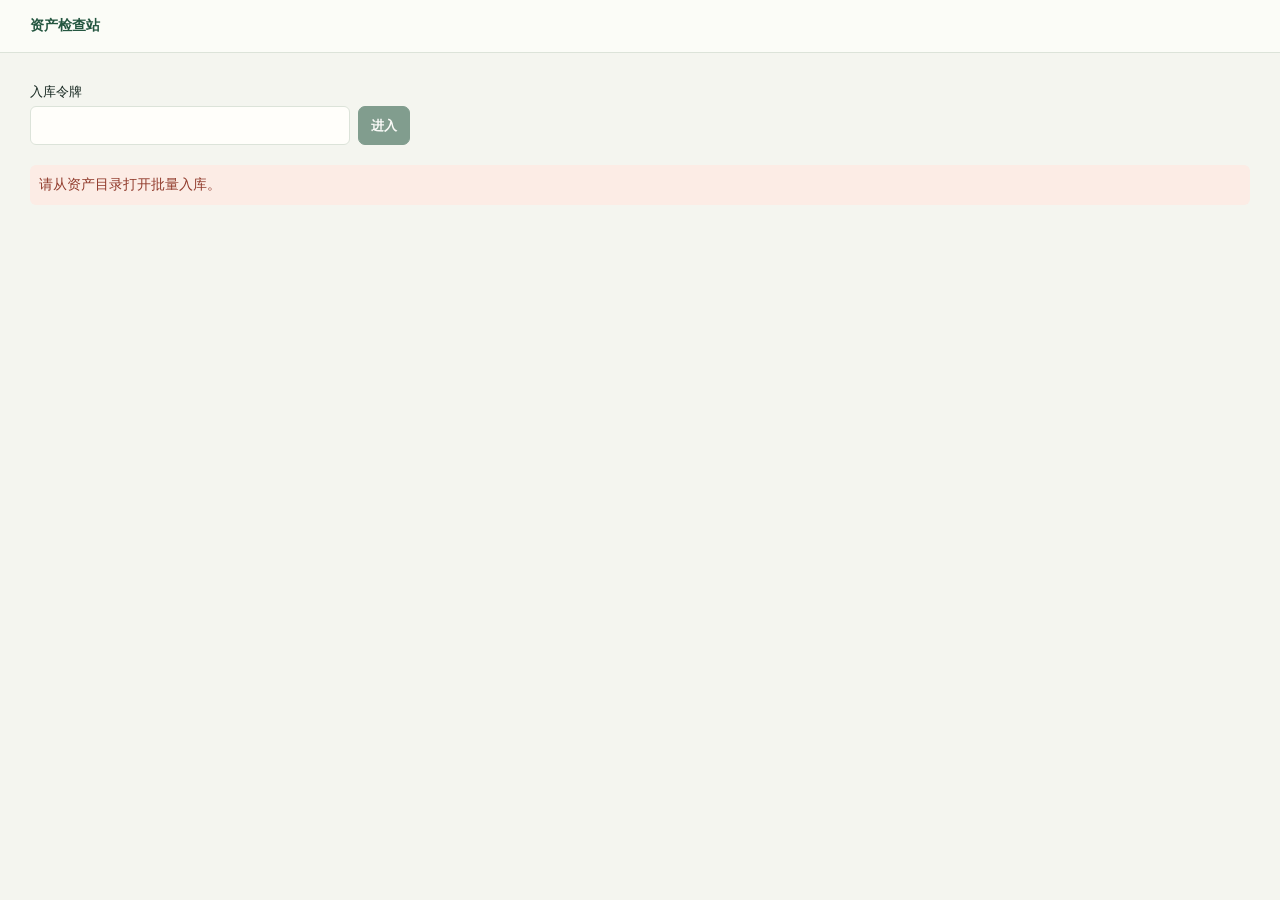
==== apps/reviewer/ingest.html @ 837bf538 "feat(reviewer): add batch asset ingest with assignment suggestions" ====
<!doctype html>
<html lang="zh-CN">
<head>
  <meta charset="utf-8">
  <meta name="viewport" content="width=device-width,initial-scale=1">
  <meta name="theme-color" content="#244a3a">
  <title>批量入库 · 资产检查站</title>
  <link rel="icon" href="data:,">
  <link rel="stylesheet" href="ingest.css">
  <script type="module" src="ingest.mjs"></script>
</head>
<body>
  <header class="topbar">
    <div class="top-width">
      <a class="brand" id="catalog-link" href="./">资产检查站</a>
      <button class="button quiet" id="disconnect" hidden>退出</button>
    </div>
  </header>
  <main>
    <form class="connection" id="connection">
      <label>入库令牌<input type="password" id="token" autocomplete="off" required></label>
      <button class="button primary" id="connect">进入</button>
    </form>
    <p id="notice" role="status" class="notice" hidden></p>
    <div id="stale-plan" class="notice error stale-plan" hidden>
      <p role="status">服务器草稿已更新</p>
      <button class="button subtle compact" id="reload-plan">读取服务器草稿</button>
    </div>
    <section id="work" aria-labelledby="work-title" hidden>
      <div class="toolbar">
        <h1 id="work-title">批量入库</h1>
        <div class="actions">
          <button class="button quiet" id="new-batch">新建批次</button>
          <button class="button subtle" id="browse-folder" hidden>选择文件夹</button>
          <button class="button primary" id="browse-files">选择文件</button>
          <input id="files-input" type="file" multiple hidden accept=".glb,.png,.jpg,.jpeg">
          <input id="folder-input" type="file" webkitdirectory multiple hidden accept=".glb,.png,.jpg,.jpeg">
        </div>
      </div>
      <div class="workspace-grid">
        <div class="work-col">
          <section class="panel" aria-labelledby="staging-title">
            <div class="dropzone" id="dropzone">
              <div><h2 id="staging-title">文件 <span class="count" id="file-count">0</span></h2><p>拖放 GLB、PNG、JPG</p></div>
              <button class="button subtle compact" id="toggle-files" aria-expanded="false" aria-controls="file-list">查看文件</button>
            </div>
            <div class="files" id="file-list" hidden></div>
          </section>
          <section class="panel" aria-labelledby="bindings-title">
            <div class="panel-head"><h2 id="bindings-title">版本</h2></div>
            <div class="version-list" id="version-list"></div>
            <div class="binding-head">
              <h3>贴图与动画</h3>
              <div class="binding-actions">
                <button class="button quiet compact" id="suggest">匹配归属</button>
                <button class="button quiet compact" id="toggle-review" aria-pressed="false">待确认</button>
                <button class="button quiet compact" id="toggle-issues" aria-pressed="false">只看问题</button>
              </div>
            </div>
            <div class="binding-list" id="binding-list"></div>
          </section>
        </div>
        <aside class="inspector" aria-label="入库检查">
          <section class="panel" aria-labelledby="preview-title">
            <div class="panel-head">
              <h2 id="preview-title">预览</h2>
              <button class="button quiet compact" id="recenter" disabled>重置视角</button>
            </div>
            <div class="stage-frame">
              <div id="stage"></div>
              <div id="stage-hint" class="stage-hint">未选择版本</div>
            </div>
            <div class="preview-controls" id="preview-controls" hidden>
              <label class="check-button"><input id="show-config" type="checkbox" checked> 预览选配</label>
              <label class="sr-only" for="preview-animation">预览动作</label>
              <select id="preview-animation" hidden></select>
              <button class="button subtle compact" id="play" hidden>播放</button>
            </div>
            <p class="preview-status" id="preview-status" role="status" hidden></p>
          </section>
          <section class="panel" aria-labelledby="check-title">
            <div class="panel-head">
              <h2 id="check-title">校验</h2>
              <button class="button subtle compact" id="validate">运行校验</button>
            </div>
            <div class="issue-list" id="issue-list"></div>
          </section>
        </aside>
      </div>
      <div class="publish-bar">
        <strong id="publish-summary" role="status">未添加文件</strong>
        <div class="actions">
          <button class="button subtle" id="save" disabled>保存</button>
          <button class="button primary" id="publish" disabled>入库</button>
          <a class="button primary" id="view-published" hidden>查看目录</a>
        </div>
      </div>
    </section>
  </main>
</body>
</html>
---- apps/reviewer/ingest.css ----
:root {
  color-scheme: light;
  --ink: #172821;
  --muted: #53675b;
  --accent: #245640;
  --paper: #f4f5ef;
  --card: #fffefa;
  --line: #dce3d9;
  --soft: #e8efe5;
  --warn: #784a16;
  --warn-bg: #fff1d8;
  --error: #913b2c;
  --error-bg: #fcece5;
  font: 14px "Microsoft YaHei UI", "Noto Sans CJK SC", "PingFang SC", "Segoe UI", sans-serif;
}
* { box-sizing: border-box; }
[hidden] { display: none !important; }
body { margin: 0; background: var(--paper); color: var(--ink); }
button, input, select { font: inherit; color: inherit; }
button, select, a.button { touch-action: manipulation; }
button { cursor: pointer; }
button:disabled { opacity: .55; cursor: default; }
:focus-visible { outline: 2px solid #479273; outline-offset: 2px; }
a { color: var(--accent); }
p, h1, h2, h3 { margin: 0; }
p { color: var(--muted); line-height: 1.55; }
.topbar { background: #fbfcf7; border-bottom: 1px solid var(--line); }
.top-width, main { width: min(1400px, calc(100% - 60px)); margin-inline: auto; }
.top-width { display: flex; align-items: center; gap: 20px; min-height: 52px; }
.brand { text-decoration: none; font-weight: 750; }
.brand:hover { text-decoration: underline; }
#disconnect { margin-left: auto; }
main { padding-block: 18px; }
.toolbar, .panel-head, .binding-head, .publish-bar {
  display: flex; align-items: center; justify-content: space-between; gap: 10px;
}
.toolbar { margin-bottom: 13px; }
h1 { font-size: clamp(21px, 2vw, 28px); line-height: 1.2; letter-spacing: -.025em; }
h2 { font-size: 16px; overflow-wrap: anywhere; }
h3 { font-size: 13px; }
.actions { display: flex; gap: 7px; flex-shrink: 0; }
.button {
  display: inline-flex; align-items: center; justify-content: center; min-height: 39px; padding: 7px 12px;
  border: 1px solid var(--line); border-radius: 7px; text-decoration: none; font-size: 13px; font-weight: 680; white-space: nowrap;
}
.primary { background: var(--accent); color: white; border-color: var(--accent); }
.primary:hover:not(:disabled) { background: #174637; }
.subtle, .quiet { color: var(--accent); }
.subtle { background: #f5f8f1; }
.quiet { background: transparent; border-color: transparent; }
.subtle:hover:not(:disabled), .quiet:hover:not(:disabled) { background: var(--soft); }
.compact { min-height: 33px; padding: 5px 8px; font-size: 12px; }
.connection { display: flex; align-items: end; gap: 8px; max-width: 380px; margin-block: 12px 20px; }
.connection label { display: grid; flex: 1; gap: 5px; font-size: 13px; }
.notice { white-space: pre-line; position: sticky; top: 4px; z-index: 2; margin-bottom: 9px; background: var(--soft); padding: 9px; border-radius: 6px; overflow-wrap: anywhere; }
.notice.error { color: var(--error); background: var(--error-bg); }
.stale-plan { display: flex; align-items: center; justify-content: space-between; gap: 8px; }
.stale-plan p { color: inherit; }
.workspace-grid { display: grid; grid-template-columns: minmax(0, 1fr) minmax(300px, .48fr); gap: 13px; align-items: start; }
.work-col, .inspector { display: grid; gap: 9px; min-width: 0; }
.inspector { position: sticky; top: 9px; }
.panel { background: var(--card); border: 1px solid var(--line); border-radius: 9px; min-width: 0; }
.panel-head { padding: 9px 12px; }
.dropzone { display: flex; align-items: center; justify-content: space-between; gap: 9px; padding: 9px 12px; border-radius: 9px; }
.dropzone.is-dragged { background: #e1efe1; box-shadow: inset 0 0 0 2px #699679; }
.dropzone h2 { display: flex; gap: 7px; align-items: center; }
.dropzone p { font-size: 11px; margin-top: 2px; }
.count, .pill { border-radius: 14px; background: var(--soft); color: var(--accent); padding: 3px 7px; font-size: 11px; font-weight: 700; white-space: nowrap; }
.files { border-top: 1px solid var(--line); padding: 0 9px; max-height: 320px; overflow: auto; }
.file-row { display: flex; align-items: center; gap: 5px; padding-block: 7px; border-bottom: 1px solid #edf0e8; }
.file-row:last-child { border: 0; }
.file-name, .binding-name { min-width: 0; overflow-wrap: anywhere; }
.file-name { flex: 1; }
.file-name small, .binding-name small { display: block; margin-top: 2px; color: var(--muted); font-size: 11px; }
.version-list { display: grid; gap: 6px; padding: 0 9px 9px; }
.version-card {
  display: grid; grid-template-columns: minmax(104px, 1fr) minmax(78px, .7fr) minmax(76px, .5fr); gap: 6px;
  align-items: center; padding: 7px; border: 1px solid #e5eae0; border-radius: 7px; background: #fcfcf8;
}
.version-card.active { border-color: #8bb39a; background: #f0f5ed; }
.version-select { min-width: 0; text-align: left; border: 0; padding: 2px; background: transparent; }
.version-select strong, .version-select small { display: block; overflow: hidden; text-overflow: ellipsis; white-space: nowrap; }
.version-select small { color: var(--muted); font-size: 11px; margin-top: 2px; }
.version-extra { grid-column: 1/-1; display: flex; align-items: end; justify-content: space-between; gap: 6px; }
.version-extra label { display: grid; gap: 3px; width: min(230px, 65%); color: var(--muted); font-size: 11px; }
.preview-shortcut { display: none; }
.binding-head { border-top: 1px solid var(--line); padding: 4px 10px; }
.binding-actions { display: flex; flex-wrap: wrap; justify-content: end; gap: 3px; }
.binding-actions [aria-pressed="true"] { background: var(--soft); }
.binding-list { padding: 0 9px 7px; }
.binding-row {
  display: grid; grid-template-columns: minmax(95px, 1.1fr) minmax(85px, .85fr) minmax(79px, .75fr) auto; gap: 5px 7px;
  align-items: center; padding: 7px 2px; border-bottom: 1px solid #edf0e8;
}
.binding-row:last-child { border: 0; }
.binding-row.is-error { background: #fff8f3; border-inline-start: 2px solid #bd6c56; padding-inline-start: 4px; border-radius: 6px; }
.binding-name strong { display: block; font-size: 12px; }
select, input:not([type="checkbox"]) {
  width: 100%; min-width: 0; min-height: 34px; padding: 4px 6px; border: 1px solid var(--line); border-radius: 6px;
  background: var(--card); font-size: 12px;
}
.connection input { min-height: 39px; }
select:disabled { color: var(--muted); background: #f2f3ee; }
.binding-status { display: flex; align-items: center; justify-content: end; gap: 3px; }
.pill { color: var(--muted); background: #eef0e9; }
.pill.pass { color: var(--accent); background: var(--soft); }
.pill.error { color: var(--error); background: var(--error-bg); }
.pill.warning { color: var(--warn); background: var(--warn-bg); }
.remove { min-width: 23px; min-height: 30px; padding: 0; border: 0; border-radius: 5px; background: transparent; color: var(--muted); font-size: 16px; }
.remove:hover { background: var(--error-bg); color: var(--error); }
.row-message { grid-column: 1/-1; font-size: 11px; color: var(--error); }
.row-message.warning { color: var(--warn); }
.binding-candidates { grid-column: 1/-1; display: flex; flex-wrap: wrap; gap: 4px; }
.binding-candidates .button { max-width: 100%; white-space: normal; overflow-wrap: anywhere; text-align: start; }
.empty { padding: 7px 2px; font-size: 12px; }
.stage-frame {
  position: relative; margin: 0 8px 8px; height: clamp(230px, 25vw, 360px); overflow: hidden; border-radius: 7px;
  background: radial-gradient(ellipse at 51% 25%, #415e55, #1a2e2a 65%, #152520);
}
#stage, .preview-view { position: absolute; inset: 0; }
#stage canvas { width: 100%; height: 100%; display: block; }
.stage-hint { position: absolute; inset: 0; display: grid; place-items: center; padding: 10px; color: #d2e5d9; font-size: 12px; pointer-events: none; }
.preview-controls { display: flex; flex-wrap: wrap; align-items: center; gap: 5px; padding: 0 8px 8px; }
.check-button { display: flex; align-items: center; min-height: 32px; color: var(--muted); font-size: 12px; }
.check-button input { accent-color: var(--accent); }
.preview-controls select { width: auto; min-width: 70px; max-width: 42%; margin-left: auto; }
.preview-status { font-size: 11px; padding: 0 8px 8px; overflow-wrap: anywhere; }
.preview-status.error { color: var(--error); }
.issue-list { display: grid; gap: 4px; padding: 0 8px 8px; }
.issue-row { display: flex; align-items: start; gap: 5px; width: 100%; padding: 6px; text-align: left; border: 1px solid transparent; background: #f3f6ed; border-radius: 6px; font-size: 12px; }
.issue-row:hover { border-color: currentColor; }
.issue-row.error { background: var(--error-bg); color: var(--error); }
.issue-row.warning { background: var(--warn-bg); color: var(--warn); }
.issue-row .type { font-weight: 750; white-space: nowrap; }
.issue-row span:last-child { min-width: 0; overflow-wrap: anywhere; }
.publish-bar { margin-top: 12px; padding-block: 8px; border-top: 1px solid var(--line); }
.publish-bar strong { font-size: 13px; }
.sr-only { position: absolute; inline-size: 1px; block-size: 1px; overflow: hidden; clip-path: inset(50%); white-space: nowrap; }
@media (max-width: 920px) {
  .top-width, main { width: calc(100% - 30px); }
  .workspace-grid { grid-template-columns: minmax(0, 1fr) minmax(265px, .62fr); }
}
@media (max-width: 760px) {
  .top-width, main { width: calc(100% - 22px); }
  .workspace-grid { grid-template-columns: minmax(0, 1fr); }
  .inspector { position: static; }
  .stage-frame { height: 240px; }
  .preview-shortcut { display: inline-flex; }
}
@media (max-width: 440px) {
  main { padding-top: 12px; }
  .toolbar, .toolbar .actions { flex-wrap: wrap; }
  .compact, select, input:not([type="checkbox"]), .remove { min-height: 40px; }
  .button { padding-inline: 8px; }
  .binding-row { grid-template-columns: minmax(0, 1fr) minmax(0, 1fr); }
  .binding-name { grid-column: 1/-1; grid-row: 1; margin-right: 72px; }
  .binding-status { grid-column: 2; grid-row: 1; justify-self: end; }
  .file-row { flex-wrap: wrap; }
  .file-name { min-width: 75px; }
}
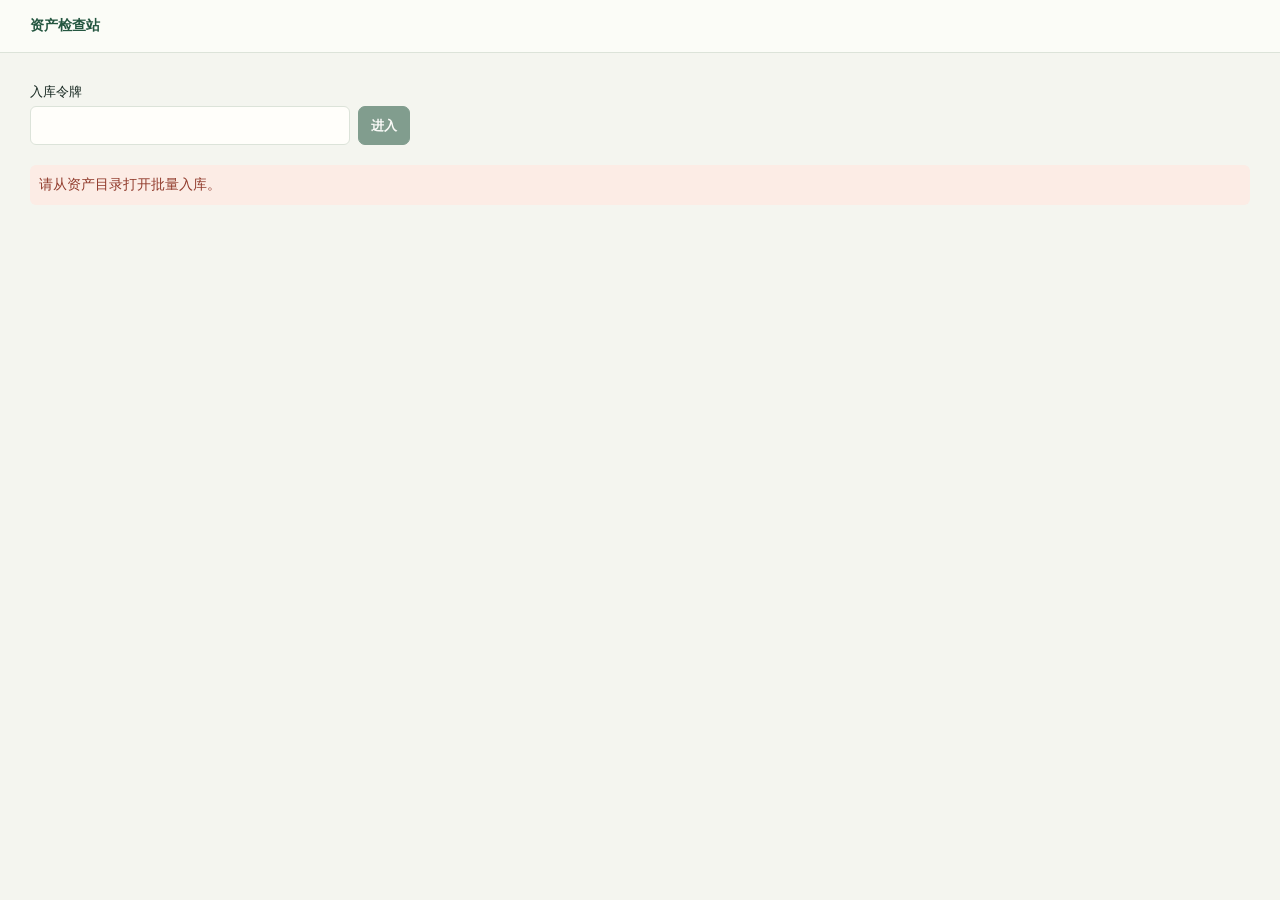
==== commit 02746fb5: "feat(reviewer): add ingest tags, draft handoff, and version append" ====
--- a/apps/reviewer/ingest.html
+++ b/apps/reviewer/ingest.html
@@ -28,8 +28,12 @@
     </div>
     <section id="work" aria-labelledby="work-title" hidden>
       <div class="toolbar">
-        <h1 id="work-title">批量入库</h1>
+        <div class="work-heading">
+          <h1 id="work-title">批量入库</h1>
+          <a id="target-model" hidden></a>
+        </div>
         <div class="actions">
+          <button class="button subtle" id="show-drafts" aria-expanded="false" aria-controls="draft-box">草稿箱</button>
           <button class="button quiet" id="new-batch">新建批次</button>
           <button class="button subtle" id="browse-folder" hidden>选择文件夹</button>
           <button class="button primary" id="browse-files">选择文件</button>
@@ -37,62 +41,84 @@
           <input id="folder-input" type="file" webkitdirectory multiple hidden accept=".glb,.png,.jpg,.jpeg">
         </div>
       </div>
-      <div class="workspace-grid">
-        <div class="work-col">
-          <section class="panel" aria-labelledby="staging-title">
-            <div class="dropzone" id="dropzone">
-              <div><h2 id="staging-title">文件 <span class="count" id="file-count">0</span></h2><p>拖放 GLB、PNG、JPG</p></div>
-              <button class="button subtle compact" id="toggle-files" aria-expanded="false" aria-controls="file-list">查看文件</button>
-            </div>
-            <div class="files" id="file-list" hidden></div>
-          </section>
-          <section class="panel" aria-labelledby="bindings-title">
-            <div class="panel-head"><h2 id="bindings-title">版本</h2></div>
-            <div class="version-list" id="version-list"></div>
-            <div class="binding-head">
-              <h3>贴图与动画</h3>
-              <div class="binding-actions">
-                <button class="button quiet compact" id="suggest">匹配归属</button>
-                <button class="button quiet compact" id="toggle-review" aria-pressed="false">待确认</button>
-                <button class="button quiet compact" id="toggle-issues" aria-pressed="false">只看问题</button>
+      <section id="draft-box" class="panel draft-box" aria-label="草稿箱" hidden>
+        <div class="draft-group">
+          <h2>待我发布 <span class="count" id="incoming-count"></span></h2>
+          <ul class="draft-list" id="incoming-drafts"></ul>
+        </div>
+        <div class="draft-group">
+          <h2>我的草稿 <span class="count" id="own-count"></span></h2>
+          <ul class="draft-list" id="own-drafts"></ul>
+        </div>
+      </section>
+      <div class="handoff-bar" id="handoff-bar" hidden>
+        <p id="handoff-status" hidden></p>
+        <form id="handoff-form" hidden>
+          <label class="sr-only" for="handoff-recipient">接收人</label>
+          <select id="handoff-recipient" required></select>
+          <button class="button subtle compact" type="submit">交接草稿</button>
+        </form>
+        <button class="button subtle compact" id="undo-handoff" hidden></button>
+        <button class="button quiet compact danger" id="discard-draft" hidden>丢弃草稿</button>
+      </div>
+      <div id="draft-editor">
+        <div class="workspace-grid">
+          <div class="work-col">
+            <section class="panel" aria-labelledby="staging-title">
+              <div class="dropzone" id="dropzone">
+                <div><h2 id="staging-title">文件 <span class="count" id="file-count">0</span></h2><p id="drop-help">拖放 GLB、PNG、JPG</p></div>
+                <button class="button subtle compact" id="toggle-files" aria-expanded="false" aria-controls="file-list">查看文件</button>
               </div>
-            </div>
-            <div class="binding-list" id="binding-list"></div>
-          </section>
+              <div class="files" id="file-list" hidden></div>
+            </section>
+            <section class="panel" aria-labelledby="bindings-title">
+              <div class="panel-head"><h2 id="bindings-title">版本</h2></div>
+              <div class="version-list" id="version-list"></div>
+              <div class="binding-head">
+                <h3>贴图与动画</h3>
+                <div class="binding-actions">
+                  <button class="button quiet compact" id="suggest">匹配归属</button>
+                  <button class="button quiet compact" id="toggle-review" aria-pressed="false">待确认</button>
+                  <button class="button quiet compact" id="toggle-issues" aria-pressed="false">只看问题</button>
+                </div>
+              </div>
+              <div class="binding-list" id="binding-list"></div>
+            </section>
+          </div>
+          <aside class="inspector" aria-label="入库检查">
+            <section class="panel" aria-labelledby="preview-title">
+              <div class="panel-head">
+                <h2 id="preview-title">预览</h2>
+                <button class="button quiet compact" id="recenter" disabled>重置视角</button>
+              </div>
+              <div class="stage-frame">
+                <div id="stage"></div>
+                <div id="stage-hint" class="stage-hint">未选择版本</div>
+              </div>
+              <div class="preview-controls" id="preview-controls" hidden>
+                <label class="check-button"><input id="show-config" type="checkbox" checked> 预览选配</label>
+                <label class="sr-only" for="preview-animation">预览动作</label>
+                <select id="preview-animation" hidden></select>
+                <button class="button subtle compact" id="play" hidden>播放</button>
+              </div>
+              <p class="preview-status" id="preview-status" role="status" hidden></p>
+            </section>
+            <section class="panel" aria-labelledby="check-title">
+              <div class="panel-head">
+                <h2 id="check-title">校验</h2>
+                <button class="button subtle compact" id="validate">运行校验</button>
+              </div>
+              <div class="issue-list" id="issue-list"></div>
+            </section>
+          </aside>
         </div>
-        <aside class="inspector" aria-label="入库检查">
-          <section class="panel" aria-labelledby="preview-title">
-            <div class="panel-head">
-              <h2 id="preview-title">预览</h2>
-              <button class="button quiet compact" id="recenter" disabled>重置视角</button>
-            </div>
-            <div class="stage-frame">
-              <div id="stage"></div>
-              <div id="stage-hint" class="stage-hint">未选择版本</div>
-            </div>
-            <div class="preview-controls" id="preview-controls" hidden>
-              <label class="check-button"><input id="show-config" type="checkbox" checked> 预览选配</label>
-              <label class="sr-only" for="preview-animation">预览动作</label>
-              <select id="preview-animation" hidden></select>
-              <button class="button subtle compact" id="play" hidden>播放</button>
-            </div>
-            <p class="preview-status" id="preview-status" role="status" hidden></p>
-          </section>
-          <section class="panel" aria-labelledby="check-title">
-            <div class="panel-head">
-              <h2 id="check-title">校验</h2>
-              <button class="button subtle compact" id="validate">运行校验</button>
-            </div>
-            <div class="issue-list" id="issue-list"></div>
-          </section>
-        </aside>
-      </div>
-      <div class="publish-bar">
-        <strong id="publish-summary" role="status">未添加文件</strong>
-        <div class="actions">
-          <button class="button subtle" id="save" disabled>保存</button>
-          <button class="button primary" id="publish" disabled>入库</button>
-          <a class="button primary" id="view-published" hidden>查看目录</a>
+        <div class="publish-bar">
+          <strong id="publish-summary" role="status">未添加文件</strong>
+          <div class="actions">
+            <button class="button subtle" id="save" disabled>保存</button>
+            <button class="button primary" id="publish" disabled>入库</button>
+            <a class="button primary" id="view-published" hidden>查看目录</a>
+          </div>
         </div>
       </div>
     </section>
--- a/apps/reviewer/ingest.css
+++ b/apps/reviewer/ingest.css
@@ -35,6 +35,8 @@
   display: flex; align-items: center; justify-content: space-between; gap: 10px;
 }
 .toolbar { margin-bottom: 13px; }
+.work-heading { min-width: 0; }
+#target-model { display: inline-block; margin-top: 3px; overflow-wrap: anywhere; }
 h1 { font-size: clamp(21px, 2vw, 28px); line-height: 1.2; letter-spacing: -.025em; }
 h2 { font-size: 16px; overflow-wrap: anywhere; }
 h3 { font-size: 13px; }
@@ -56,6 +58,30 @@
 .notice.error { color: var(--error); background: var(--error-bg); }
 .stale-plan { display: flex; align-items: center; justify-content: space-between; gap: 8px; }
 .stale-plan p { color: inherit; }
+.draft-box { display: grid; grid-template-columns: repeat(2, minmax(0, 1fr)); margin-bottom: 10px; }
+.draft-group { padding: 12px; min-width: 0; }
+.draft-group + .draft-group { border-inline-start: 1px solid var(--line); }
+.draft-group h2 { display: flex; align-items: center; gap: 7px; margin-bottom: 6px; }
+.draft-list { list-style: none; margin: 0; padding: 0; max-height: 290px; overflow: auto; }
+.draft-list > li + li { border-top: 1px solid var(--line); }
+.draft-row {
+  width: 100%; display: flex; align-items: center; justify-content: space-between; gap: 8px; min-height: 48px;
+  border: 0; border-radius: 5px; padding: 6px 8px; background: transparent; text-align: start;
+}
+.draft-row:hover:not(:disabled), .draft-row[aria-current="true"] { background: var(--soft); }
+.draft-row strong { display: block; overflow-wrap: anywhere; }
+.draft-meta { display: block; margin-top: 3px; color: var(--muted); font-size: 12px; overflow-wrap: anywhere; }
+.draft-open { color: var(--accent); font-size: 12px; flex-shrink: 0; }
+.handoff-bar {
+  display: flex; flex-wrap: wrap; align-items: center; gap: 7px; margin-bottom: 10px; padding: 6px 9px;
+  border: 1px solid var(--line); border-radius: 7px; background: var(--card);
+}
+.handoff-bar p { flex: 1 1 160px; min-width: 0; font-size: 12px; overflow-wrap: anywhere; }
+#handoff-form { display: flex; flex-wrap: wrap; align-items: center; gap: 6px; }
+#handoff-recipient { width: min(180px, 55vw); }
+#discard-draft { margin-inline-start: auto; }
+.danger { color: var(--error); }
+.danger:hover:not(:disabled) { color: var(--error); background: var(--error-bg); }
 .workspace-grid { display: grid; grid-template-columns: minmax(0, 1fr) minmax(300px, .48fr); gap: 13px; align-items: start; }
 .work-col, .inspector { display: grid; gap: 9px; min-width: 0; }
 .inspector { position: sticky; top: 9px; }
@@ -146,10 +172,12 @@
   .inspector { position: static; }
   .stage-frame { height: 240px; }
   .preview-shortcut { display: inline-flex; }
+  .draft-box { grid-template-columns: minmax(0, 1fr); }
+  .draft-group + .draft-group { border-inline-start: 0; border-block-start: 1px solid var(--line); }
 }
 @media (max-width: 440px) {
   main { padding-top: 12px; }
-  .toolbar, .toolbar .actions { flex-wrap: wrap; }
+  .toolbar, .toolbar .actions, .publish-bar { flex-wrap: wrap; }
   .compact, select, input:not([type="checkbox"]), .remove { min-height: 40px; }
   .button { padding-inline: 8px; }
   .binding-row { grid-template-columns: minmax(0, 1fr) minmax(0, 1fr); }
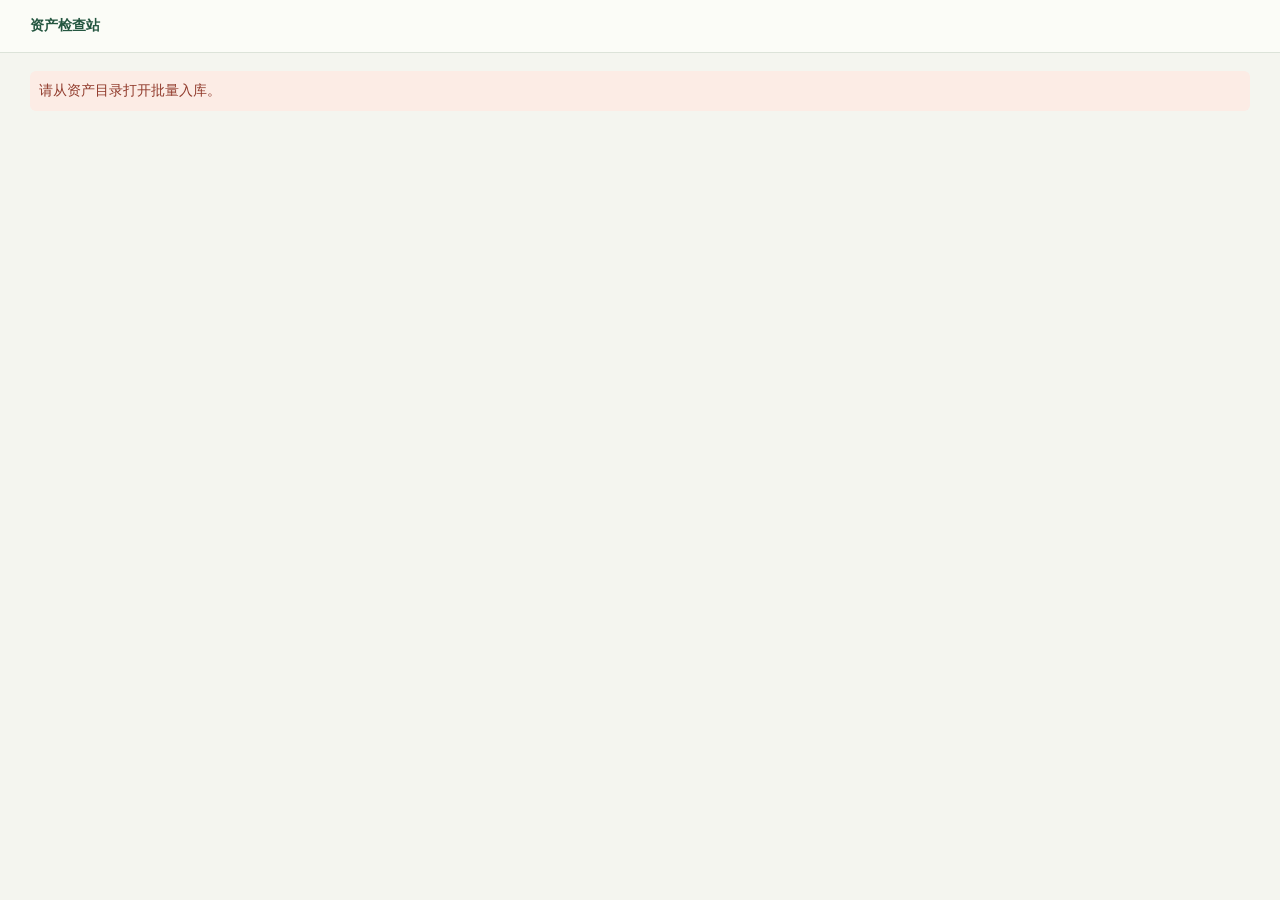
==== commit 8f66927b: "feat(reviewer): simplify local ingest and fix card previews" ====
--- a/apps/reviewer/ingest.html
+++ b/apps/reviewer/ingest.html
@@ -13,14 +13,10 @@
   <header class="topbar">
     <div class="top-width">
       <a class="brand" id="catalog-link" href="./">资产检查站</a>
-      <button class="button quiet" id="disconnect" hidden>退出</button>
+      <a class="button quiet" id="agent-guide" href="/agent.md" hidden>Agent 接入</a>
     </div>
   </header>
   <main>
-    <form class="connection" id="connection">
-      <label>入库令牌<input type="password" id="token" autocomplete="off" required></label>
-      <button class="button primary" id="connect">进入</button>
-    </form>
     <p id="notice" role="status" class="notice" hidden></p>
     <div id="stale-plan" class="notice error stale-plan" hidden>
       <p role="status">服务器草稿已更新</p>
@@ -41,32 +37,16 @@
           <input id="folder-input" type="file" webkitdirectory multiple hidden accept=".glb,.png,.jpg,.jpeg">
         </div>
       </div>
-      <section id="draft-box" class="panel draft-box" aria-label="草稿箱" hidden>
-        <div class="draft-group">
-          <h2>待我发布 <span class="count" id="incoming-count"></span></h2>
-          <ul class="draft-list" id="incoming-drafts"></ul>
-        </div>
-        <div class="draft-group">
-          <h2>我的草稿 <span class="count" id="own-count"></span></h2>
-          <ul class="draft-list" id="own-drafts"></ul>
-        </div>
+      <section id="draft-box" class="panel draft-box" aria-labelledby="draft-title" hidden>
+        <h2 id="draft-title">草稿 <span class="count" id="draft-count"></span></h2>
+        <ul class="draft-list" id="drafts"></ul>
       </section>
-      <div class="handoff-bar" id="handoff-bar" hidden>
-        <p id="handoff-status" hidden></p>
-        <form id="handoff-form" hidden>
-          <label class="sr-only" for="handoff-recipient">接收人</label>
-          <select id="handoff-recipient" required></select>
-          <button class="button subtle compact" type="submit">交接草稿</button>
-        </form>
-        <button class="button subtle compact" id="undo-handoff" hidden></button>
-        <button class="button quiet compact danger" id="discard-draft" hidden>丢弃草稿</button>
-      </div>
       <div id="draft-editor">
         <div class="workspace-grid">
           <div class="work-col">
             <section class="panel" aria-labelledby="staging-title">
               <div class="dropzone" id="dropzone">
-                <div><h2 id="staging-title">文件 <span class="count" id="file-count">0</span></h2><p id="drop-help">拖放 GLB、PNG、JPG</p></div>
+                <div><h2 id="staging-title">文件 <span class="count" id="file-count">0</span></h2><p>拖放 GLB、PNG、JPG</p></div>
                 <button class="button subtle compact" id="toggle-files" aria-expanded="false" aria-controls="file-list">查看文件</button>
               </div>
               <div class="files" id="file-list" hidden></div>
@@ -115,6 +95,7 @@
         <div class="publish-bar">
           <strong id="publish-summary" role="status">未添加文件</strong>
           <div class="actions">
+            <button class="button quiet danger" id="discard-draft" hidden>丢弃草稿</button>
             <button class="button subtle" id="save" disabled>保存</button>
             <button class="button primary" id="publish" disabled>入库</button>
             <a class="button primary" id="view-published" hidden>查看目录</a>
--- a/apps/reviewer/ingest.css
+++ b/apps/reviewer/ingest.css
@@ -29,7 +29,7 @@
 .top-width { display: flex; align-items: center; gap: 20px; min-height: 52px; }
 .brand { text-decoration: none; font-weight: 750; }
 .brand:hover { text-decoration: underline; }
-#disconnect { margin-left: auto; }
+#agent-guide { margin-inline-start: auto; }
 main { padding-block: 18px; }
 .toolbar, .panel-head, .binding-head, .publish-bar {
   display: flex; align-items: center; justify-content: space-between; gap: 10px;
@@ -52,16 +52,12 @@
 .quiet { background: transparent; border-color: transparent; }
 .subtle:hover:not(:disabled), .quiet:hover:not(:disabled) { background: var(--soft); }
 .compact { min-height: 33px; padding: 5px 8px; font-size: 12px; }
-.connection { display: flex; align-items: end; gap: 8px; max-width: 380px; margin-block: 12px 20px; }
-.connection label { display: grid; flex: 1; gap: 5px; font-size: 13px; }
 .notice { white-space: pre-line; position: sticky; top: 4px; z-index: 2; margin-bottom: 9px; background: var(--soft); padding: 9px; border-radius: 6px; overflow-wrap: anywhere; }
 .notice.error { color: var(--error); background: var(--error-bg); }
 .stale-plan { display: flex; align-items: center; justify-content: space-between; gap: 8px; }
 .stale-plan p { color: inherit; }
-.draft-box { display: grid; grid-template-columns: repeat(2, minmax(0, 1fr)); margin-bottom: 10px; }
-.draft-group { padding: 12px; min-width: 0; }
-.draft-group + .draft-group { border-inline-start: 1px solid var(--line); }
-.draft-group h2 { display: flex; align-items: center; gap: 7px; margin-bottom: 6px; }
+.draft-box { margin-bottom: 10px; padding: 12px; }
+.draft-box h2 { display: flex; align-items: center; gap: 7px; margin-bottom: 6px; }
 .draft-list { list-style: none; margin: 0; padding: 0; max-height: 290px; overflow: auto; }
 .draft-list > li + li { border-top: 1px solid var(--line); }
 .draft-row {
@@ -72,14 +68,6 @@
 .draft-row strong { display: block; overflow-wrap: anywhere; }
 .draft-meta { display: block; margin-top: 3px; color: var(--muted); font-size: 12px; overflow-wrap: anywhere; }
 .draft-open { color: var(--accent); font-size: 12px; flex-shrink: 0; }
-.handoff-bar {
-  display: flex; flex-wrap: wrap; align-items: center; gap: 7px; margin-bottom: 10px; padding: 6px 9px;
-  border: 1px solid var(--line); border-radius: 7px; background: var(--card);
-}
-.handoff-bar p { flex: 1 1 160px; min-width: 0; font-size: 12px; overflow-wrap: anywhere; }
-#handoff-form { display: flex; flex-wrap: wrap; align-items: center; gap: 6px; }
-#handoff-recipient { width: min(180px, 55vw); }
-#discard-draft { margin-inline-start: auto; }
 .danger { color: var(--error); }
 .danger:hover:not(:disabled) { color: var(--error); background: var(--error-bg); }
 .workspace-grid { display: grid; grid-template-columns: minmax(0, 1fr) minmax(300px, .48fr); gap: 13px; align-items: start; }
@@ -125,7 +113,6 @@
   width: 100%; min-width: 0; min-height: 34px; padding: 4px 6px; border: 1px solid var(--line); border-radius: 6px;
   background: var(--card); font-size: 12px;
 }
-.connection input { min-height: 39px; }
 select:disabled { color: var(--muted); background: #f2f3ee; }
 .binding-status { display: flex; align-items: center; justify-content: end; gap: 3px; }
 .pill { color: var(--muted); background: #eef0e9; }
@@ -172,8 +159,6 @@
   .inspector { position: static; }
   .stage-frame { height: 240px; }
   .preview-shortcut { display: inline-flex; }
-  .draft-box { grid-template-columns: minmax(0, 1fr); }
-  .draft-group + .draft-group { border-inline-start: 0; border-block-start: 1px solid var(--line); }
 }
 @media (max-width: 440px) {
   main { padding-top: 12px; }
